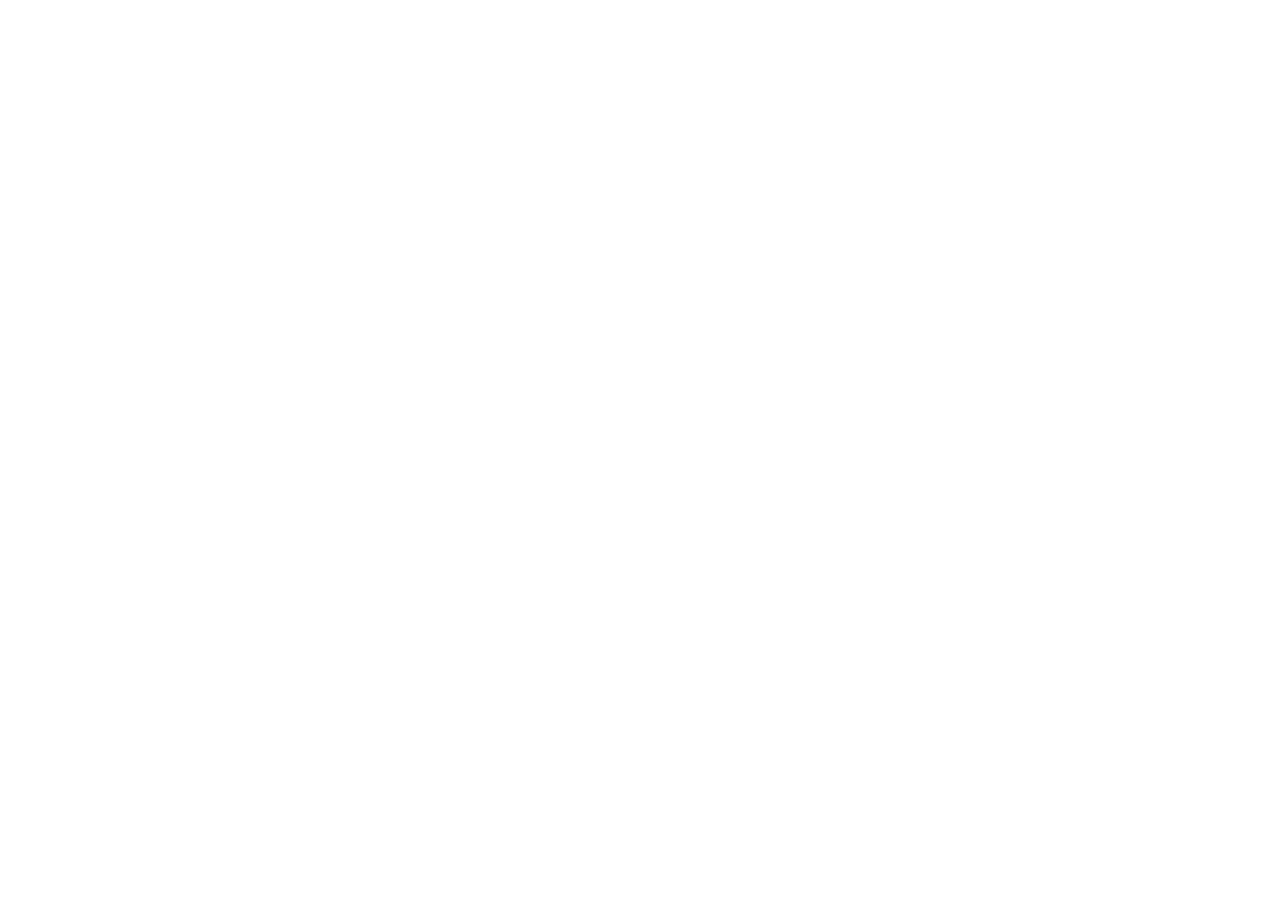
==== index.html @ 0bec4162 "Add: file index and css" ====
<!DOCTYPE html>
<html lang="en">
<head>
    <meta charset="UTF-8">
    <meta name="viewport" content="width=device-width, initial-scale=1.0">
    <title>Document</title>
    <link rel="stylesheet" href="Style/Style.css">
    <link rel="stylesheet" href="./Style/Reset.css">

</head>
<body>

</body>
</html>
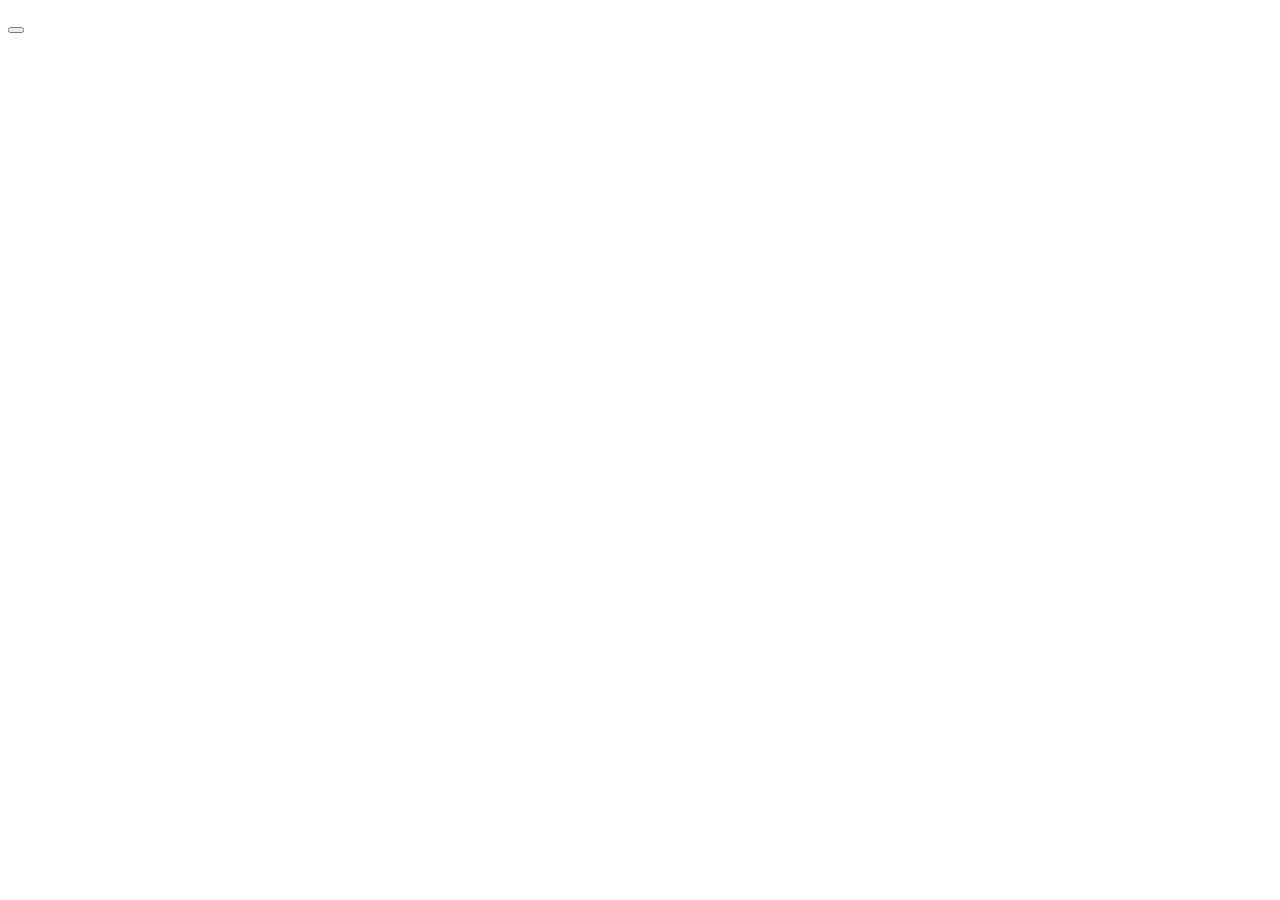
==== commit 6d33d3f8: "add: layout navbar" ====
--- a/index.html
+++ b/index.html
@@ -9,6 +9,35 @@
 
 </head>
 <body>
+    <header>
+        <nav>
+            <!-- immagine -->
+            <figure>
+                
+            </figure> 
+            
+            <!-- testo -->
+            <section>
 
+
+
+            </section>
+            
+                <!-- bottone -->
+            <button>
+
+            </button>
+         </nav>
+
+    </header>
+    
+    <main>
+
+    </main>
+    
+    
+    <footer>
+
+    </footer>   
 </body>
 </html>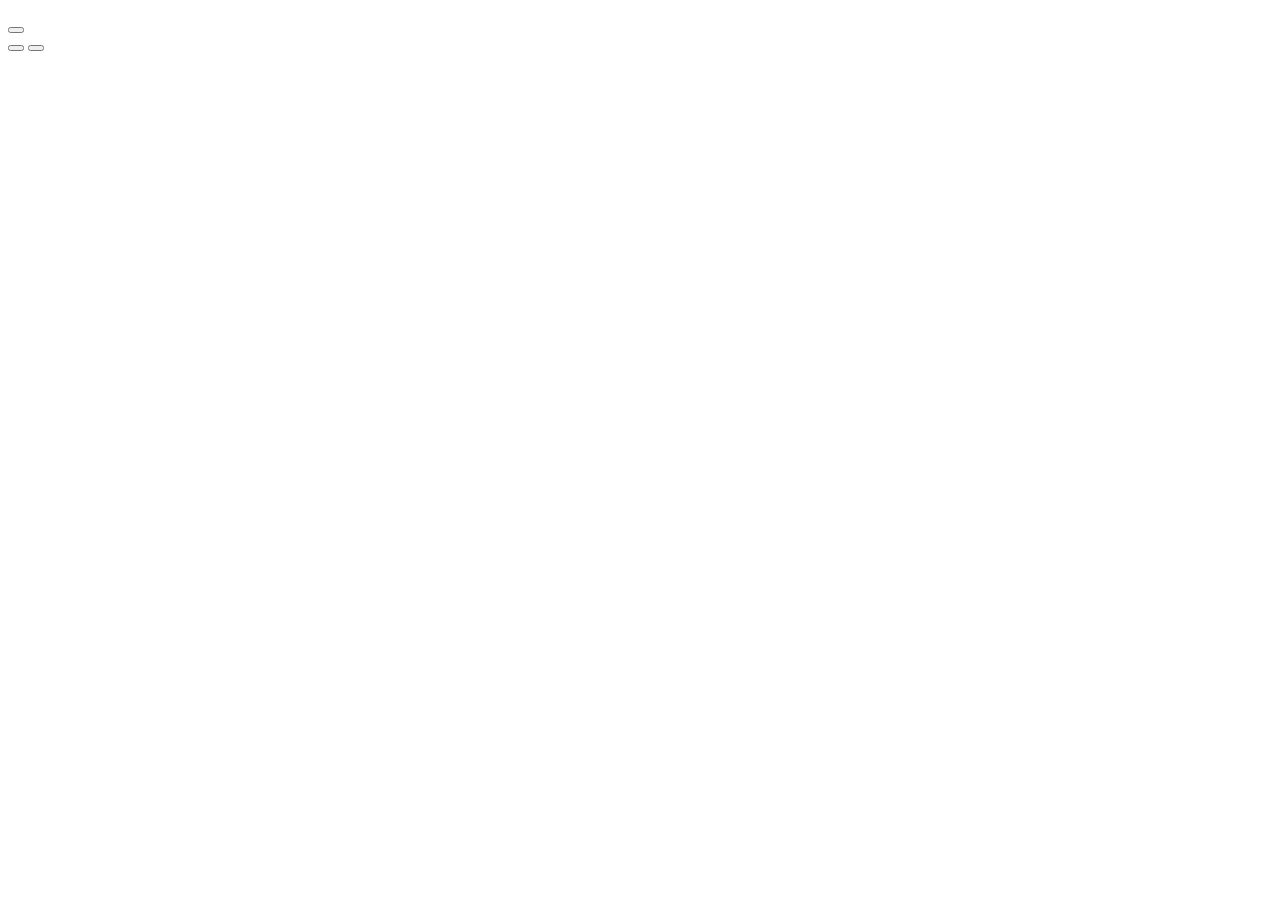
==== commit d255446c: "add: layout header" ====
--- a/index.html
+++ b/index.html
@@ -29,6 +29,24 @@
             </button>
          </nav>
 
+
+         <div>
+           
+            <title>
+
+            </title>
+
+            <section>
+
+            </section>
+
+            <button>
+
+            </button>
+            <button>
+
+            </button>
+         </div>
     </header>
     
     <main>
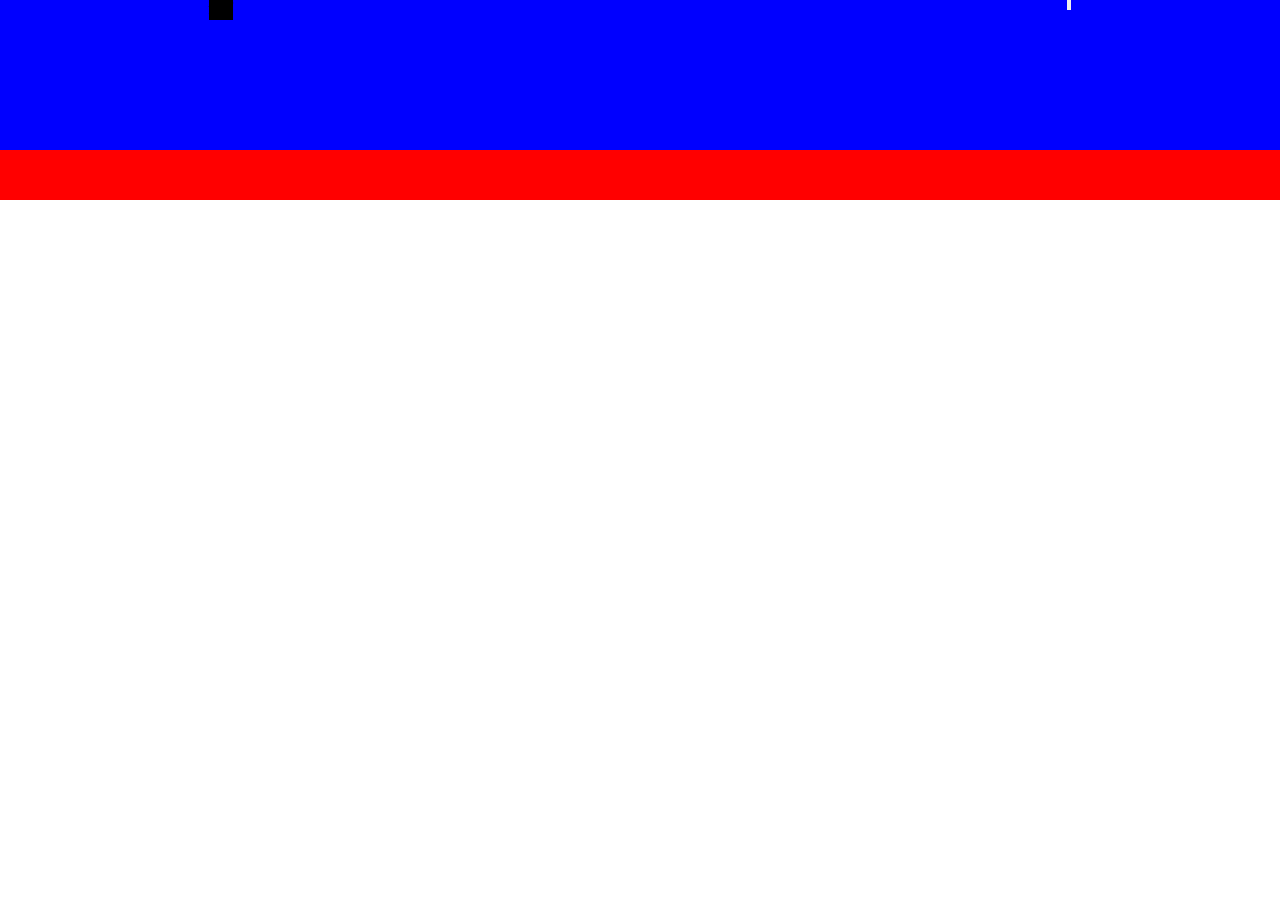
==== commit 15461672: "fix: revisioning html and css" ====
--- a/index.html
+++ b/index.html
@@ -9,53 +9,26 @@
 
 </head>
 <body>
-    <header>
-        <nav>
+    <header class="flex" >
+        
+        <nav class="flex just-con-aro">
             <!-- immagine -->
             <figure>
-                
+           fdsf
             </figure> 
             
             <!-- testo -->
-            <section>
+            <article>
 
-
-
-            </section>
+            </article>
             
                 <!-- bottone -->
-            <button>
-
-            </button>
-         </nav>
-
-
-         <div>
-           
-            <title>
-
-            </title>
-
-            <section>
-
-            </section>
-
-            <button>
-
-            </button>
-            <button>
-
-            </button>
-         </div>
+            <div id="button1"class="flex just-con-aro">
+                 <button>
+               
+                </button> 
+            </div>
+        </nav>
     </header>
-    
-    <main>
-
-    </main>
-    
-    
-    <footer>
-
-    </footer>   
 </body>
 </html>--- a/Style/Style.css
+++ b/Style/Style.css
@@ -0,0 +1,45 @@
+:root{
+--headercolor:red;
+--colornav:blue;
+.flex{
+    display: flex;}
+}
+header{
+height: 200px;
+background-color: var(--headercolor);
+
+}
+
+
+.just-con-bet{
+    justify-content: space-between;}
+
+    .just-con-aro{
+        justify-content: space-around;}
+    nav{
+height: 150px;
+background-color: var(--colornav);
+flex-basis: 100%;
+
+
+}
+
+figure{
+background-color: black;
+height: 20px;
+}
+
+article{
+background-color: blueviolet;
+height: 60px;
+}
+
+
+div{
+    background-color: rgb(43, 226, 46);
+    height: 250px;
+}
+
+#button1{
+background-color: aliceblue;
+height: 10px;}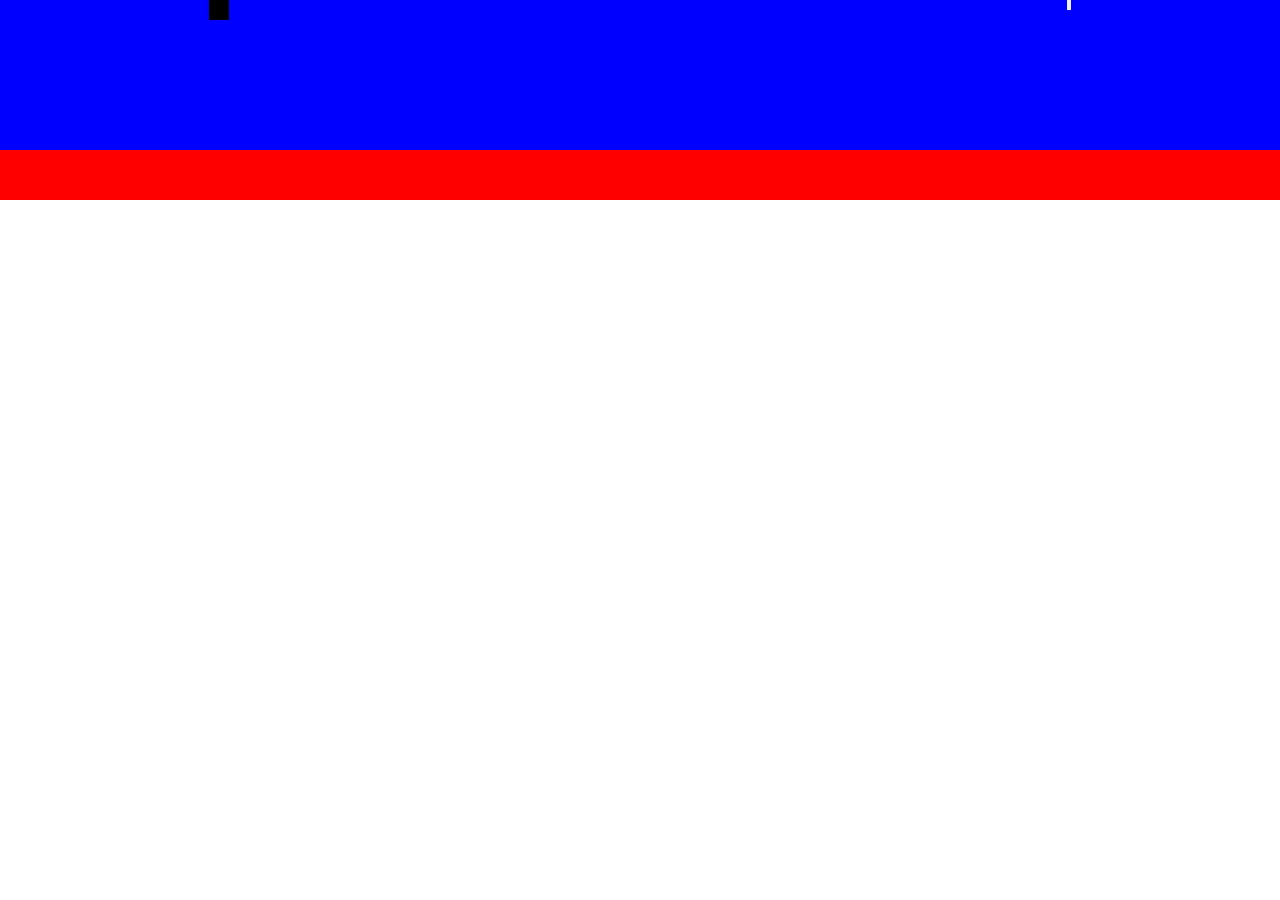
==== commit 35dcc8ca: "fix: html and css navbar" ====
--- a/index.html
+++ b/index.html
@@ -9,17 +9,17 @@
 
 </head>
 <body>
-    <header class="flex" >
+    <header class="flex fle-dir-col" >
         
-        <nav class="flex just-con-aro">
+        <nav class="flex just-con-aro .al-it-ce">
             <!-- immagine -->
             <figure>
-           fdsf
+           fds
             </figure> 
             
             <!-- testo -->
             <article>
-
+                
             </article>
             
                 <!-- bottone -->
@@ -29,6 +29,16 @@
                 </button> 
             </div>
         </nav>
+    
+        <section>
+
+            <h1></h1>
+            
+
+        </section>
+    
     </header>
+
+
 </body>
 </html>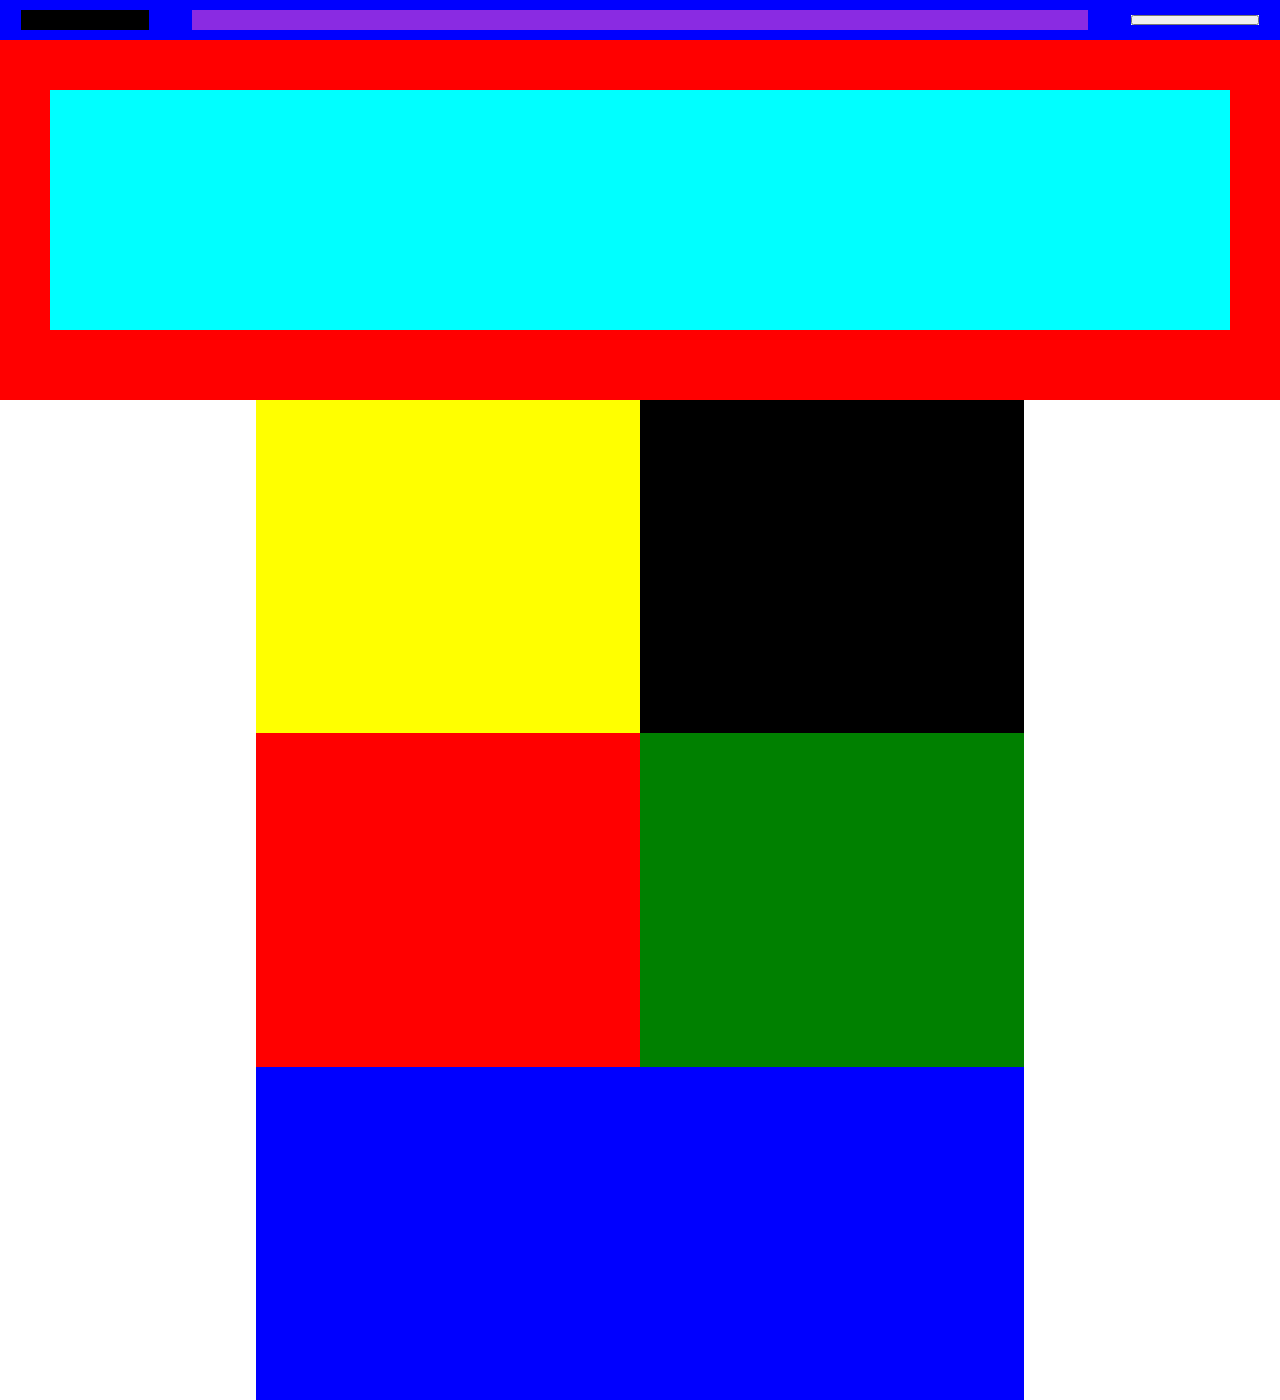
==== commit 1da78793: "add:main,main element,css" ====
--- a/index.html
+++ b/index.html
@@ -11,10 +11,10 @@
 <body>
     <header class="flex fle-dir-col" >
         
-        <nav class="flex just-con-aro .al-it-ce">
+        <nav class="flex just-con-aro al-itm-ce">
             <!-- immagine -->
             <figure>
-           fds
+           
             </figure> 
             
             <!-- testo -->
@@ -30,14 +30,58 @@
             </div>
         </nav>
     
-        <section>
+        <section .class=".al-se-cen">
 
-            <h1></h1>
-            
-
+           
         </section>
     
     </header>
+    
+    
+    <main class="flex fle-dir-col">
+        <div class="flex">
+             <article class="flex yellow">
+
+
+             </article>
+
+             <figure class="figure-main black">
+
+
+             </figure>
+        </div>
+        
+        <div class="flex">
+            <article class="red">
+
+
+            </article>
+
+            <figure class="figure-main green">
+
+
+            </figure>
+       </div>
+
+       <div class="flex">
+
+
+
+
+       </div>
+    </main>
+
+
+
+
+
+
+
+
+
+
+
+
 
 
 </body>
--- a/Style/Style.css
+++ b/Style/Style.css
@@ -1,45 +1,117 @@
 :root{
 --headercolor:red;
 --colornav:blue;
-.flex{
-    display: flex;}
-}
-header{
-height: 200px;
-background-color: var(--headercolor);
 
 }
 
+.flex{  
+    display: flex;
+}
+
+header{
+height: 400px;
+background-color: var(--headercolor);
+}
 
 .just-con-bet{
     justify-content: space-between;}
 
-    .just-con-aro{
+.just-con-aro{
         justify-content: space-around;}
-    nav{
-height: 150px;
+
+nav{
 background-color: var(--colornav);
-flex-basis: 100%;
+flex-basis: 10%;
+align-content: center;
+}
+.al-itm-ce{
+    align-items: center}
 
-
+header figure{
+background-color: black;
+height: 20px;
+flex-basis:10%;
 }
 
-figure{
-background-color: black;
+header article{
+background-color: blueviolet;
 height: 20px;
+flex-basis: 70%;
 }
-
-article{
-background-color: blueviolet;
-height: 60px;
-}
-
 
 div{
     background-color: rgb(43, 226, 46);
     height: 250px;
 }
 
+
 #button1{
 background-color: aliceblue;
-height: 10px;}+height: 10px;
+flex-basis:10%;
+
+}
+button{
+width:100% ;
+}
+
+.fle-dir-col{
+
+    flex-direction: column;
+}
+.al-se-cen{
+    align-self:center;
+        
+
+    }
+section{
+
+    flex-basis: 60%;
+    background-color: aqua;
+    margin: 50px 50px;
+
+}
+
+.al-con-cen{
+    
+    align-content:center;}
+
+main{
+
+    margin:0 20% 0 20%;
+    background-color: aquamarine;
+    height: 1000px;
+
+}
+
+main article{
+   
+    flex-basis: 50%;
+}
+
+.yellow{
+    background-color:rgb(255, 255, 0);
+}
+
+ .black {
+        
+        background-color: black;
+ }
+
+.red{
+background-color: red;
+}
+.green{
+background-color: green;
+}
+main figure{
+    width: 100px;
+    flex-basis:50%;
+    }
+ 
+   
+main>div{
+    height:  200px;
+    flex-basis: 100%;
+    background-color: blue;    
+}
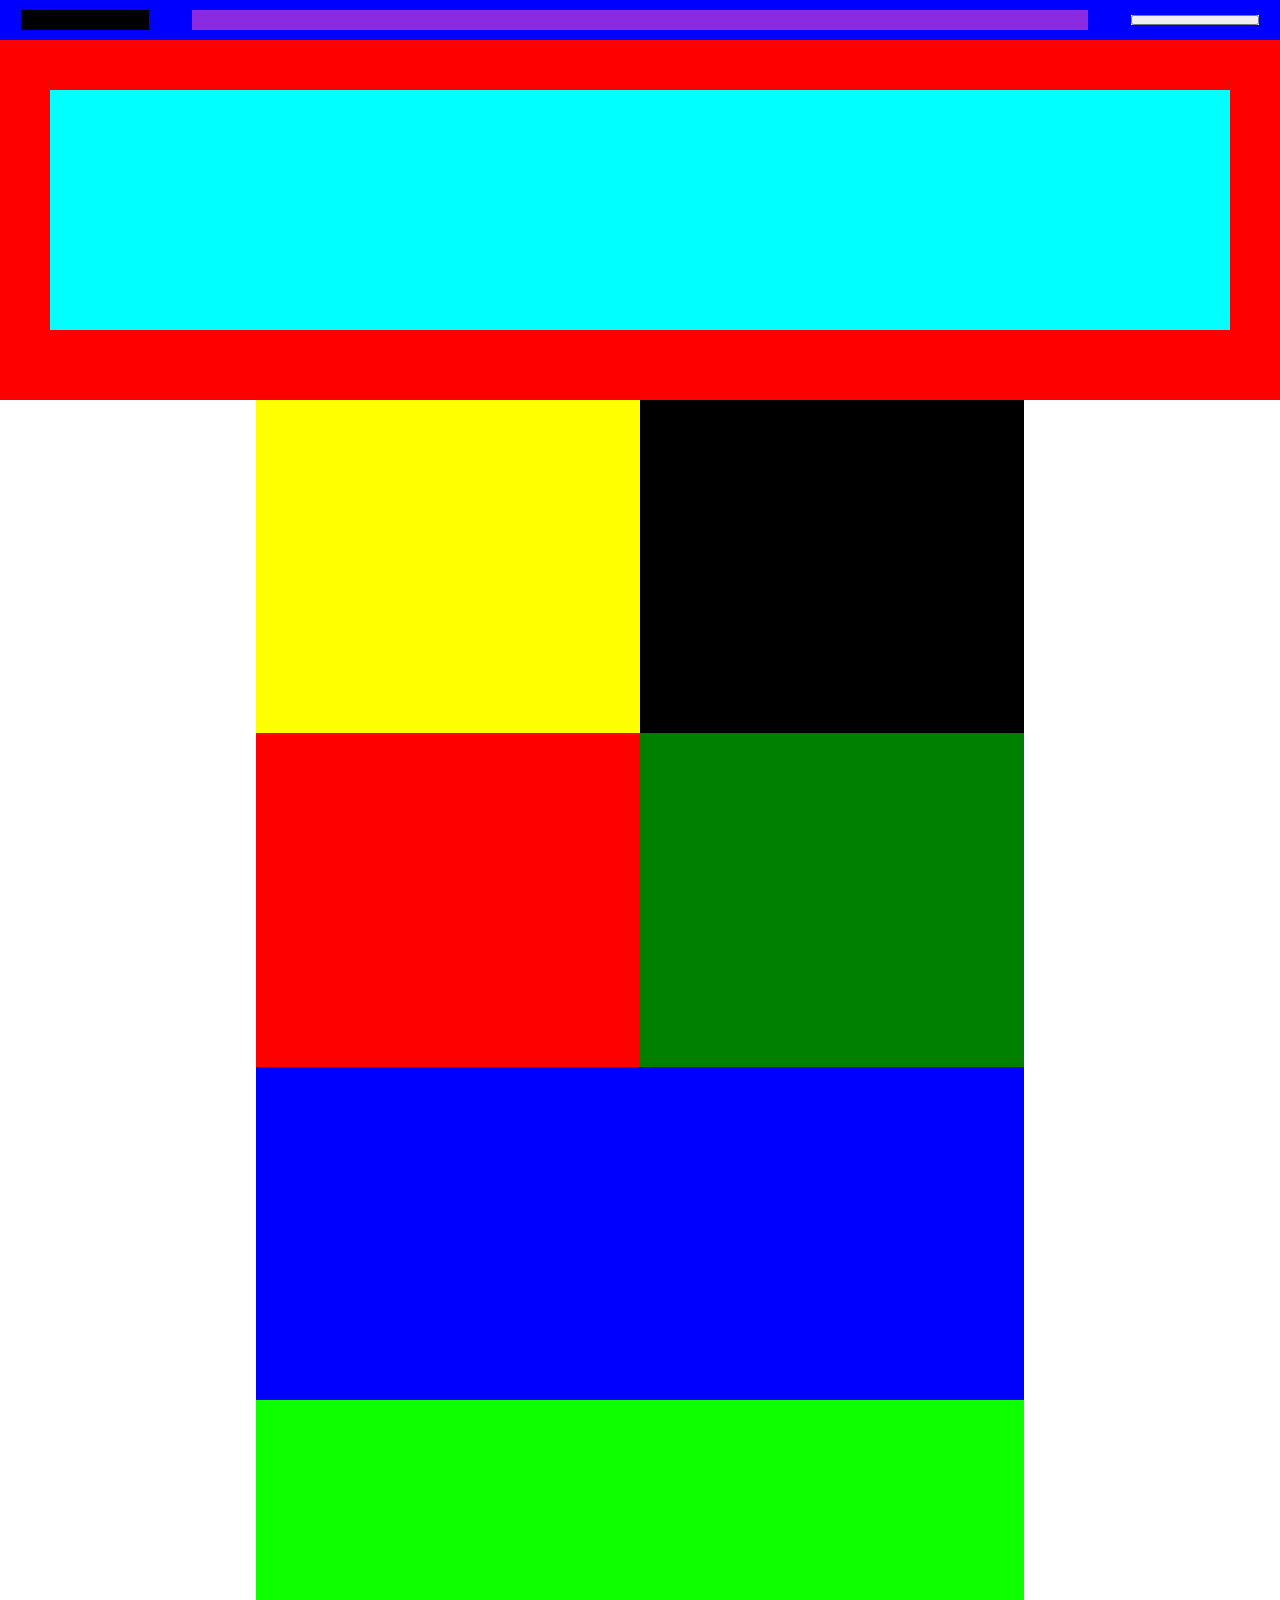
==== commit 7bf562de: "end" ====
--- a/index.html
+++ b/index.html
@@ -63,7 +63,7 @@
             </figure>
        </div>
 
-       <div class="flex">
+       <div class="flex blue ">
 
 
 
@@ -71,18 +71,8 @@
        </div>
     </main>
 
+<footer>
 
-
-
-
-
-
-
-
-
-
-
-
-
+</footer>
 </body>
 </html>--- a/Style/Style.css
+++ b/Style/Style.css
@@ -113,5 +113,15 @@
 main>div{
     height:  200px;
     flex-basis: 100%;
-    background-color: blue;    
+    background-color: rgb(0, 204, 255);    
 }
+.blue{
+
+    background-color: blue;
+
+}
+footer{
+    height: 200px;
+    background-color: rgb(13, 255, 0);
+    margin:0 20% 0 20%;
+}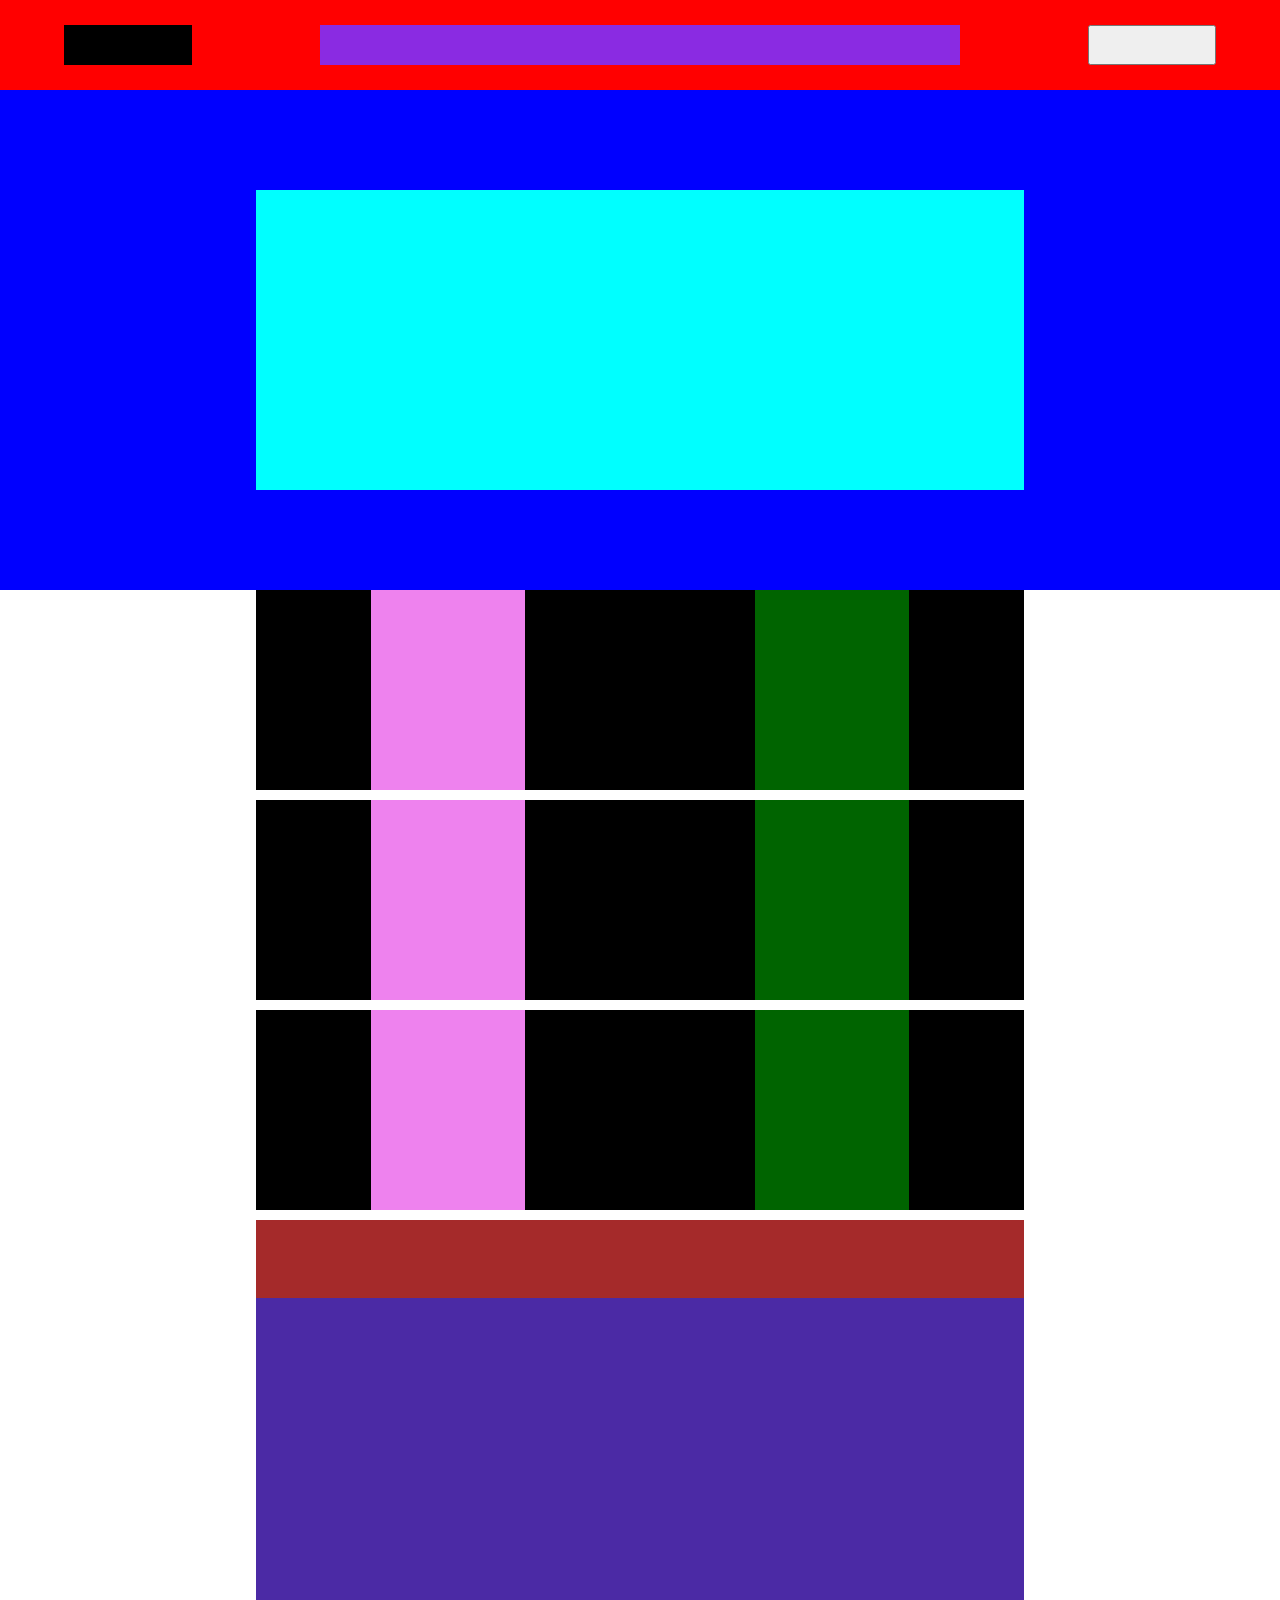
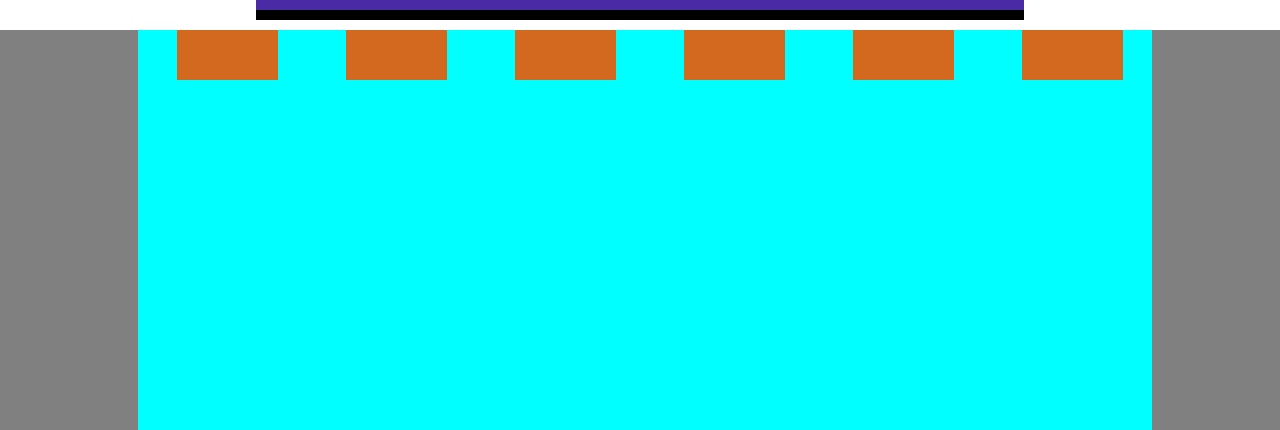
==== commit dc0e649a: "Cambio codice esercizio" ====
--- a/index.html
+++ b/index.html
@@ -5,74 +5,104 @@
     <meta name="viewport" content="width=device-width, initial-scale=1.0">
     <title>Document</title>
     <link rel="stylesheet" href="Style/Style.css">
-    <link rel="stylesheet" href="./Style/Reset.css">
-
+    <link rel="stylesheet" href="Style/Reset.css">
+    <link rel="stylesheet" href="Style/debug.css">
 </head>
 <body>
-    <header class="flex fle-dir-col" >
-        
-        <nav class="flex just-con-aro al-itm-ce">
-            <!-- immagine -->
-            <figure>
-           
-            </figure> 
-            
-            <!-- testo -->
-            <article>
-                
-            </article>
-            
-                <!-- bottone -->
-            <div id="button1"class="flex just-con-aro">
-                 <button>
-               
-                </button> 
-            </div>
-        </nav>
-    
-        <section .class=".al-se-cen">
+ <header>
+    <nav class="flex jus-con-ar al-it-cen ">
+    <picture>
 
-           
-        </section>
-    
-    </header>
-    
-    
-    <main class="flex fle-dir-col">
-        <div class="flex">
-             <article class="flex yellow">
+    </picture>
+
+    <aside>
+
+    </aside>
+
+    <button>
 
 
-             </article>
+    </button>
 
-             <figure class="figure-main black">
+    </nav>
 
 
-             </figure>
+     <article class="flex jus-con-ce al-it-cen ">
+
+        <div>
+
         </div>
-        
-        <div class="flex">
-            <article class="red">
+
+        </article>
+    </header>   
 
 
-            </article>
+    <main>
+        <div class="flex jus-con-ar">
+            <picture>
+                
+            </picture>
 
-            <figure class="figure-main green">
+            <div class="containertext">
+                
+            </div>
 
+        </div>
 
-            </figure>
-       </div>
+        <div class="flex jus-con-ar">
+            <picture>
+                
+            </picture>
 
-       <div class="flex blue ">
+            <div class="containertext">
+                
+            </div>
+
+        </div>
+
+        <div class="flex jus-con-ar" >
+            <picture>
+                
+            </picture>
+
+            <div class="containertext">
+                
+            </div>
+
+        </div>
+
+        <div class=" flex textimgtop fl-dir-col">
+            <picture>
+                
+            </picture>
+
+            <div class="containertext">
+            
+            </div>
+
+        </div>
+    
+    </main>
+
+    <footer>
+    <div class="flex jus-con-ar">
+
+     <div class="foodiv"></div>
+     <div class="foodiv"></div>
+     <div class="foodiv"></div>
+     <div class="foodiv"></div>
+     <div class="foodiv"></div>
+     <div class="foodiv"></div>
+    </div>
 
 
 
 
-       </div>
-    </main>
 
-<footer>
 
-</footer>
+      
+     
+    </footer>
+
 </body>
 </html>--- a/Style/Style.css
+++ b/Style/Style.css
@@ -1,127 +1,118 @@
-:root{
---headercolor:red;
---colornav:blue;
-
-}
-
-.flex{  
+.flex{
     display: flex;
 }
 
 header{
-height: 400px;
-background-color: var(--headercolor);
+
+    height: 590px;
+    }
+header nav{
+
+    height: 90px;
+    background-color: red;
+   
+}
+header article{
+
+height:500px;
+background-color: blue;
+
 }
 
-.just-con-bet{
-    justify-content: space-between;}
+.jus-con-ar{
 
-.just-con-aro{
-        justify-content: space-around;}
-
-nav{
-background-color: var(--colornav);
-flex-basis: 10%;
-align-content: center;
-}
-.al-itm-ce{
-    align-items: center}
-
-header figure{
-background-color: black;
-height: 20px;
-flex-basis:10%;
+    justify-content: space-around;
 }
 
-header article{
-background-color: blueviolet;
-height: 20px;
-flex-basis: 70%;
+.jus-con-ce{
+justify-content: center;
+}
+header nav picture{
+    height: 40px;
+    flex-basis: 10%;
+    background-color: black;
 }
 
-div{
-    background-color: rgb(43, 226, 46);
-    height: 250px;
+header nav aside{
+    height: 40px;
+    flex-basis: 50%;
+    background-color: blueviolet;
+
 }
 
 
-#button1{
-background-color: aliceblue;
-height: 10px;
-flex-basis:10%;
-
-}
-button{
-width:100% ;
+header nav button{
+    height: 40px;
+    flex-basis: 10%;
 }
 
-.fle-dir-col{
-
-    flex-direction: column;
-}
-.al-se-cen{
-    align-self:center;
-        
-
-    }
-section{
-
-    flex-basis: 60%;
-    background-color: aqua;
-    margin: 50px 50px;
-
+.al-it-cen{
+align-items:center ;
 }
 
-.al-con-cen{
-    
-    align-content:center;}
+header article.flex div {
+height:300px;
+background-color: aqua;
+flex-basis:60% ;
+}
 
 main{
 
-    margin:0 20% 0 20%;
-    background-color: aquamarine;
-    height: 1000px;
+    padding: 0 20% 0 20%;
 
 }
-
-main article{
-   
-    flex-basis: 50%;
+main div{
+background-color: black;
+height: 200px;
+margin: 0 0 10px 0;
 }
 
-.yellow{
-    background-color:rgb(255, 255, 0);
+main div picture{
+
+    background-color: violet;
+    flex-basis: 20%;
+}
+.containertext{
+
+    background-color:darkgreen;
+    flex-basis: 20%;
+}
+.fl-dir-col{
+    flex-direction: column;
 }
 
- .black {
-        
-        background-color: black;
- }
+main div.flex.textimgtop.fl-dir-col picture{
 
-.red{
-background-color: red;
+    background-color: brown;
+   flex-basis: 20%;
 }
-.green{
-background-color: green;
+
+main div.flex.textimgtop.fl-dir-col div.containertext{
+
+    background-color: rgb(75, 42, 165);
+    flex-basis: 80%;
 }
-main figure{
-    width: 100px;
-    flex-basis:50%;
-    }
- 
-   
-main>div{
-    height:  200px;
-    flex-basis: 100%;
-    background-color: rgb(0, 204, 255);    
-}
-.blue{
 
-    background-color: blue;
+main div.flex.textimgtop.fl-dir-col{
 
+    height: 400px;
 }
 footer{
-    height: 200px;
-    background-color: rgb(13, 255, 0);
-    margin:0 20% 0 20%;
+    height: 400px;
+    background-color: gray;
+    padding: 0 10% 0 10%;
+}
+footer div{
+
+    background-color: aqua;
+    margin-left: 10px;
+    height: 100%;
+}
+
+.foodiv{
+    height: 50px;
+    flex-basis: 10%;
+    background-color:chocolate;
+    margin-left: 10px;
+
 }